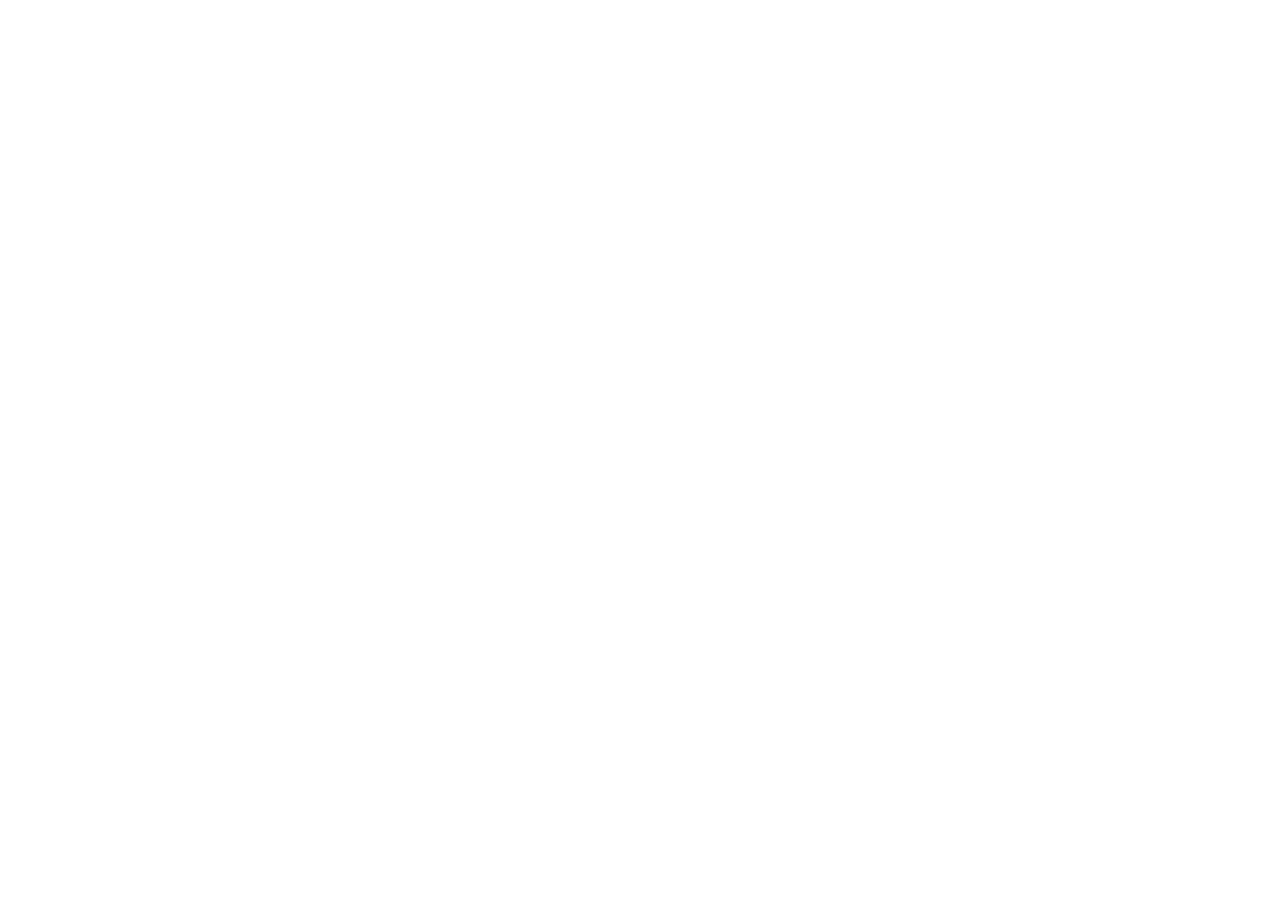
==== mod2_solution/module2.html @ 74810e65 "module2 solution" ====
<!DOCTYPE html>
<html lang="en">
    <head>
        <meta charset="utf-8">
        <title> Assignment For Solution Module 2</title>
        <link rel="stylesheet" href="style.css">
    </head>
    <body>
     
        
    </body>
    
</html>
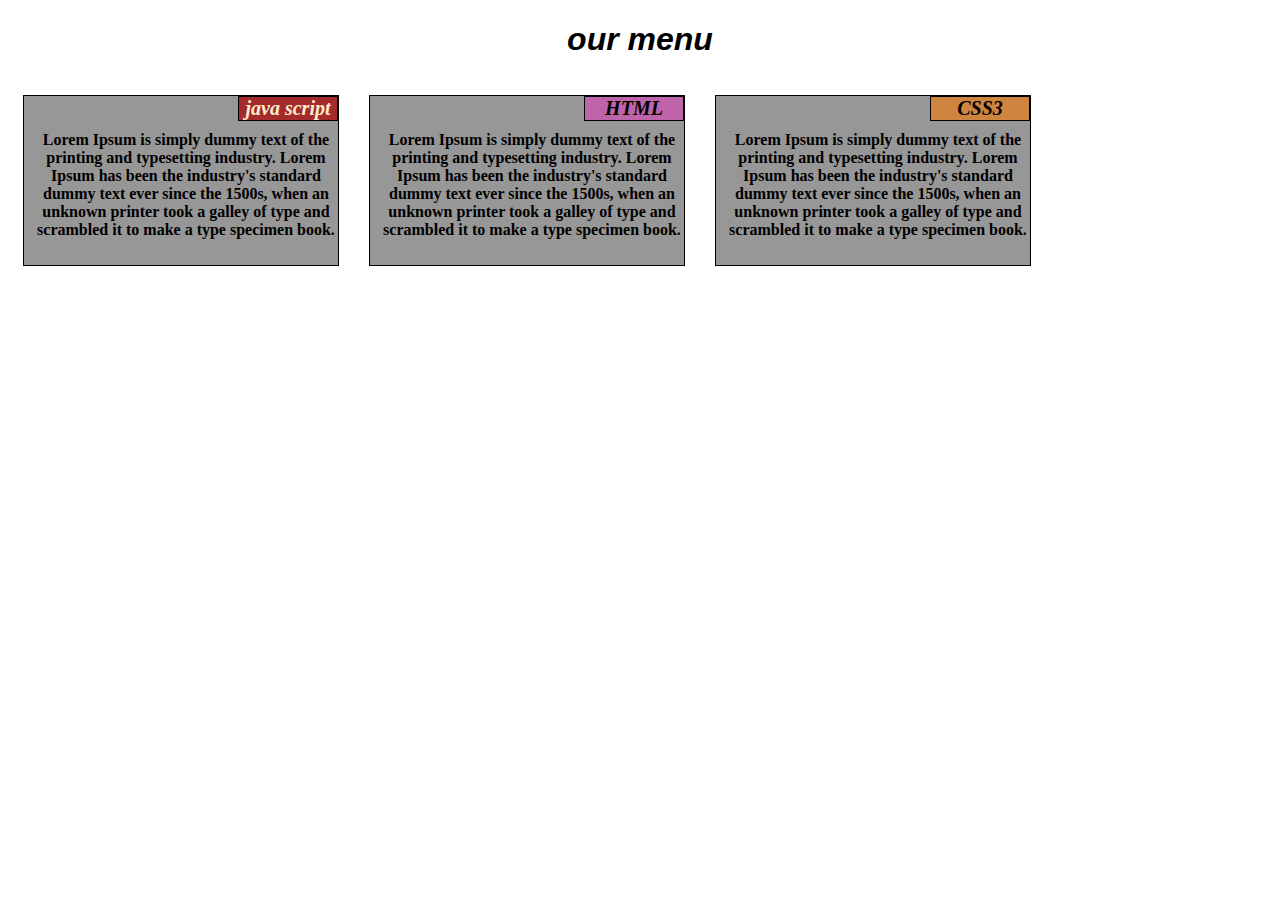
==== commit bb98ea32: "Module 2" ====
--- a/mod2_solution/module2.html
+++ b/mod2_solution/module2.html
@@ -2,11 +2,19 @@
 <html lang="en">
     <head>
         <meta charset="utf-8">
+        <meta name="viewport" content="width=device-width, initial-scale=1.0">
         <title> Assignment For Solution Module 2</title>
-        <link rel="stylesheet" href="style.css">
+        <link rel="stylesheet" href="module2.css">
     </head>
     <body>
-     
+        <h1>our menu</h1>
+        <div class="row">
+         <div class="col-lg-3 col-md-4 div1"><div class="java">java script</div><p>Lorem Ipsum is simply dummy text of the printing and typesetting industry. Lorem Ipsum has been the industry's standard dummy text ever since the 1500s, when an unknown printer took a galley of type and scrambled it to make a type specimen book. </p> </div>
+
+         <div class="col-lg-3 col-md-4  div2"><div class="html">HTML</div><p>Lorem Ipsum is simply dummy text of the printing and typesetting industry. Lorem Ipsum has been the industry's standard dummy text ever since the 1500s, when an unknown printer took a galley of type and scrambled it to make a type specimen book.  </p></div>
+
+         <div class="col-lg-3 col-md-9  div3"><div class="css3">CSS3</div><p>Lorem Ipsum is simply dummy text of the printing and typesetting industry. Lorem Ipsum has been the industry's standard dummy text ever since the 1500s, when an unknown printer took a galley of type and scrambled it to make a type specimen book. </p></div>
+        </div>
         
     </body>
     
--- a/mod2_solution/module2.css
+++ b/mod2_solution/module2.css
@@ -0,0 +1,144 @@
+*{
+    box-sizing: border-box;
+}
+h1{
+    text-align: center;
+    font-family: Arial, Helvetica, sans-serif;
+    font-style: italic;
+}
+.row{
+    width: 100%;
+ 
+}
+p{
+    font-family:'Times New Roman', Times, serif ;
+    font-weight: bold;
+    clear: both;
+    text-align: center;
+    
+    
+}
+.div1 ,.div2 ,.div3{
+    background-color: rgb(151, 151, 151);
+    border: 1px solid black;
+    float: right;
+    margin:15px;
+    padding: 0px 0px 10px 10px;
+    
+}
+
+
+
+.java ,.html ,.css3{
+    
+    
+    width: 100px;
+    height: 25px;
+    float: right;
+    background-color: brown;
+    border:1px solid black;
+    text-align: center;
+    font-weight: bold;
+    font-size: 20px;
+    color: blanchedalmond;
+    font-style: italic;
+    margin-bottom: 10px;
+
+}
+.html{
+    background-color: rgb(190, 100, 171);
+    color: black;
+}
+.css3{
+    background-color: peru;
+    color: black;
+}
+
+@media (min-width:992px){
+    .col-lg-1,.col-lg-2,.col-lg-3,.col-lg-4,.col-lg-5,.col-lg-6,.col-lg-7,.col-lg-8,.col-lg-9,.col-lg-10,.col-lg-11,.col-lg-12{
+        float: left;
+       
+        border: 1px solid black;
+    }
+    .col-lg-1{
+        width: 8.33%;
+    }
+    .col-lg-2{
+        width: 16.66%;
+    }
+    .col-lg-3{
+        width: 25%;
+    }
+    .col-lg-4{
+        width: 33.33%;
+    }
+    .col-lg-5{
+        width: 41.66%;
+    }
+    .col-lg-6{
+        width: 50%;
+    }
+    .col-lg-7{
+        width:58.33%
+    }
+    .col-lg-8{
+        width: 66.66%;
+    }
+    .col-lg-9{
+        width: 75%;
+    }
+    .col-lg-10{
+        width: 83.33%;
+    }
+    .col-lg-11{
+        width: 91.33%;
+    }
+    .col-lg-12{
+        width: 100%;
+    }
+}
+
+
+@media (min-width:768px) and (max-width:991px){
+    .col-md-1,.col-md-2,.col-md-3,.col-md-4,.col-md-5,.col-md-6,.col-md-7,.col-md-8,.col-md-9,.col-md-10,.col-md-11,.col-md-12{
+        float: left;
+        border: 1px solid black;
+    }
+    .col-md-1{
+        width: 8.33%;
+    }
+    .col-md-2{
+        width: 16.66%;
+    }
+    .col-md-3{
+        width: 25%;
+    }
+    .col-md-4{
+        width: 33.33%;
+    }
+    .col-md-5{
+        width: 41.66%;
+    }
+    .col-md-6{
+        width: 50%;
+    }
+    .col-md-7{
+        width:58.33%
+    }
+    .col-md-8{
+        width: 66.66%;
+    }
+    .col-md-9{
+        width: 75%;
+    }
+    .col-md-10{
+        width: 83.33%;
+    }
+    .col-md-11{
+        width: 91.33%;
+    }
+    .col-md-12{
+        width: 100%;
+    }
+}
+
